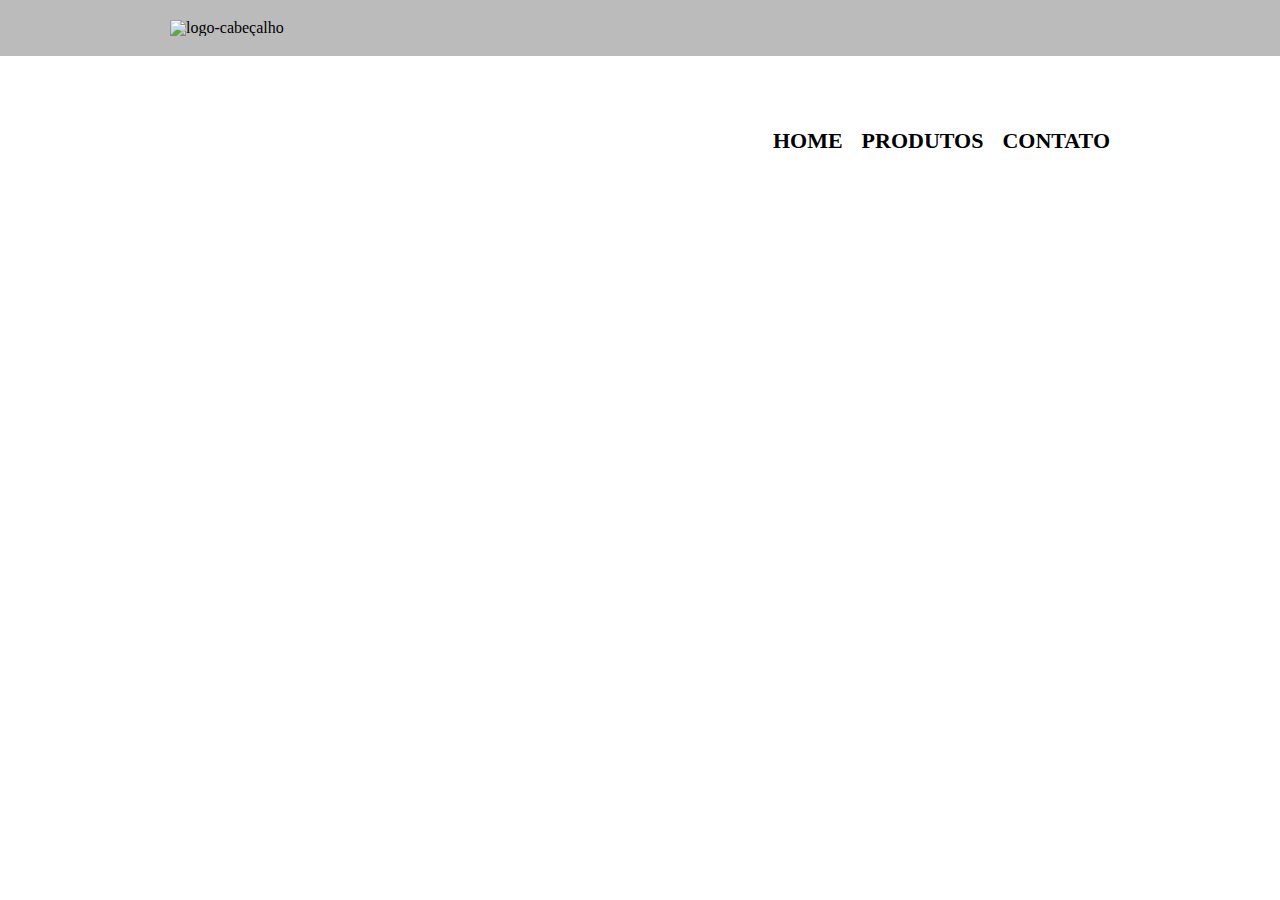
==== htmlcss-part1/contato.html @ f967c448 "criando a pagina de contato" ====
<!DOCTYPE html>
<html lang="pt-br">
<head>
    <meta charset="UTF-8">
    <title>Contato</title>
    <link rel="stylesheet" href="./reset.css">
    <link rel="stylesheet" href='./style.css'>

</head>
<body>
    <header>
        <div class="caixa">
            <h1><img src="./assets/logo.png" alt="logo-cabeçalho"></h1>
            <nav>
                <ul>
                    <li><a href="./index.html">Home</a></li>
                    <li><a href="./produtos.html">Produtos</a></li>
                    <li><a href="./contato.html">Contato</a></li>
                </ul>
            </nav>
        </div>
    </header>

    <main>

    </main>

    <footer>
        <img src="./assets/logo-branco.png" alt="">
        <p class="copyright">&copy; Copyright Barbearia 2023</p>
    </footer>
</body>
</html>
---- htmlcss-part1/style.css ----
header{
    background-color: #BBBBBB;
    padding: 20px 0;
}

.caixa{
    position: relative;
    width: 940px;
    margin: 0 auto;
}

nav{
    position: absolute;
    top: 110px;
    right: 0;
}

nav li{
    display: inline;
    margin: 0 0 0 15px;
    /*     0 topo 0 direita 0 baixo 15px esquerda*/
}

nav a{
    text-transform: uppercase;
    color: black;
    font-weight: bold;
    font-size: 22px;
    text-decoration: none;

}

nav a:hover{
    color: #C78C19;
    text-decoration: underline;
}

.produtos{
    width: 940px;
    margin: 0px auto;
    padding: 50px 0;
}

.produtos li{
    display: inline-block;
    text-align: center;
    width: 30%;
    vertical-align: top;
    margin: 0 1.5%;
    padding: 30px 20px;
    box-sizing: border-box;
    border: 2px solid black;
    border-radius: 10px;
}

.produtos li:hover{
    border-color: #C78C19;
}

.produtos li:active{
    border-color: green;
}

.produtos li:hover h2{
    font-size: 34px;
}

.produtos h2{
    font-size: 30px;
    font-weight: bold;
}

.preco{
    font-size: 22px;
    font-weight: bold;
    margin-top: 10px;
}

.descricao{
    font-size: 18px;
}

footer{
    text-align: center;
    background: url(./assets/bg.jpg);
    padding: 20px 0;
}

.copyright{
    color: white;
    font-size: 13px;
    margin-top: 20px; 
}
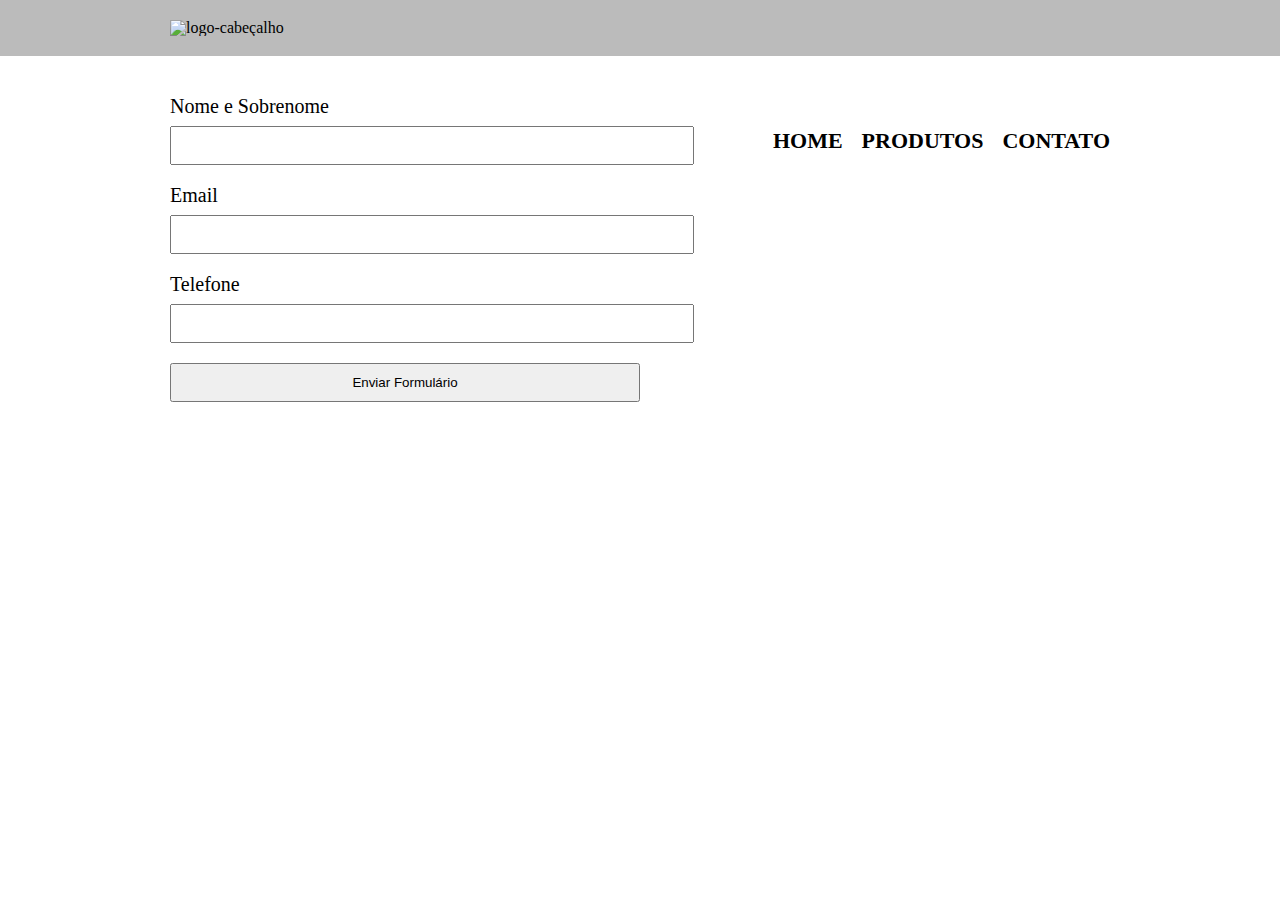
==== commit ccb59417: "estruturando o formulario" ====
--- a/htmlcss-part1/contato.html
+++ b/htmlcss-part1/contato.html
@@ -22,6 +22,18 @@
     </header>
 
     <main>
+        <form>
+            <label for="nome">Nome e Sobrenome</label>
+            <input type="text" id="nome">
+
+            <label for="email">Email</label>
+            <input type="text" id="email">
+
+            <label for="telefone">Telefone</label>
+            <input type="text" id="telefone">
+
+            <input type="submit" value="Enviar Formulário">
+        </form>
 
     </main>
 
--- a/htmlcss-part1/style.css
+++ b/htmlcss-part1/style.css
@@ -91,4 +91,27 @@
     color: white;
     font-size: 13px;
     margin-top: 20px; 
+}
+
+main{
+    width: 940px;
+    margin: 0 auto;
+}
+
+form{
+    margin: 40px 0;
+}
+
+form label{
+    display: block;
+    font-size: 20px;
+    margin-bottom: 10px;
+
+}
+
+form input{
+    display: block;
+    margin-bottom: 20px;
+    padding: 10px 25px;
+    width: 50%;
 }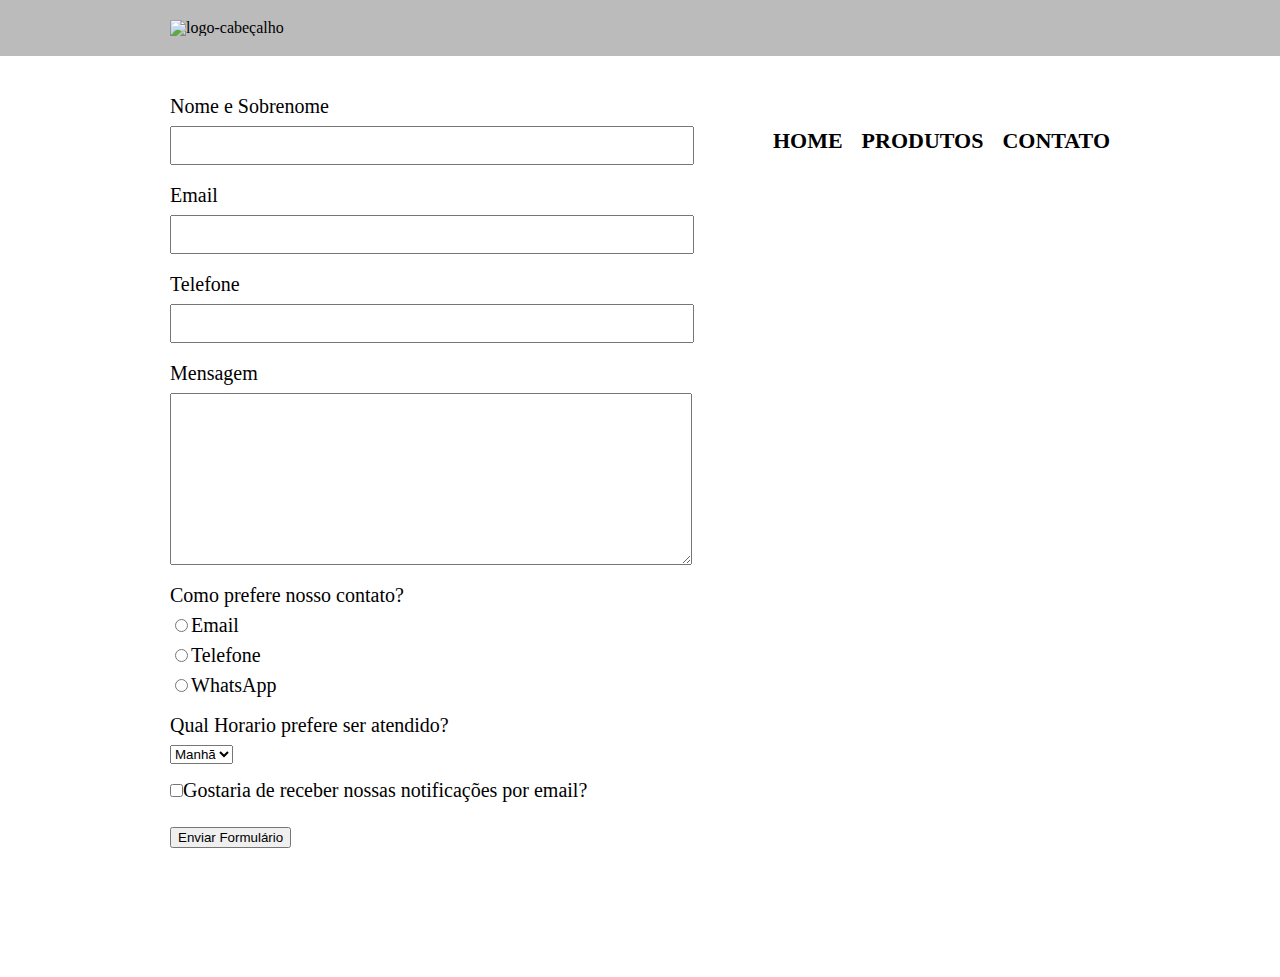
==== commit d3af57ee: "utilizando o select" ====
--- a/htmlcss-part1/contato.html
+++ b/htmlcss-part1/contato.html
@@ -24,15 +24,40 @@
     <main>
         <form>
             <label for="nome">Nome e Sobrenome</label>
-            <input type="text" id="nome">
-
+            <input type="text" id="nome" class="input-padrao">
+            
             <label for="email">Email</label>
-            <input type="text" id="email">
+            <input type="text" id="email" class="input-padrao">
 
             <label for="telefone">Telefone</label>
-            <input type="text" id="telefone">
+            <input type="text" id="telefone" class="input-padrao">
 
+            <label for="mensagem">Mensagem</label>
+            <textarea type="mensagem" cols="30" rows="10" class="input-padrao"></textarea>
+
+            <div>
+                <p>Como prefere nosso contato?</p>
+                <label for="radio-email"><input type="radio" name="contato" value="email" id="radio-email">Email</label>
+                
+                <label for="radio-telefone"><input type="radio" name="contato" value="telefone" id="radio-telefone">Telefone</label>
+                
+                <label for="radio-whatsapp"><input type="radio" name="contato" value="whatsapp" id="radio-whatsapp">WhatsApp</label>
+                   
+            </div>
+            
+            <div class="horario">
+                <p>Qual Horario prefere ser atendido?</p>
+                <select>
+                    <option>Manhã</option>
+                    <option>Tarde</option>
+                    <option>Noite</option>
+                </select>
+            </div>
+
+            <label><input type="checkbox" class="checkbox">Gostaria de receber nossas notificações por email?</label>
+            
             <input type="submit" value="Enviar Formulário">
+
         </form>
 
     </main>
--- a/htmlcss-part1/style.css
+++ b/htmlcss-part1/style.css
@@ -102,16 +102,24 @@
     margin: 40px 0;
 }
 
-form label{
+form label, form p{
     display: block;
     font-size: 20px;
     margin-bottom: 10px;
 
 }
 
-form input{
+.input-padrao{
     display: block;
     margin-bottom: 20px;
     padding: 10px 25px;
     width: 50%;
+}
+
+.checkbox{
+    margin: 20px 0;
+}
+
+.horario{
+    margin-top: 20px;
 }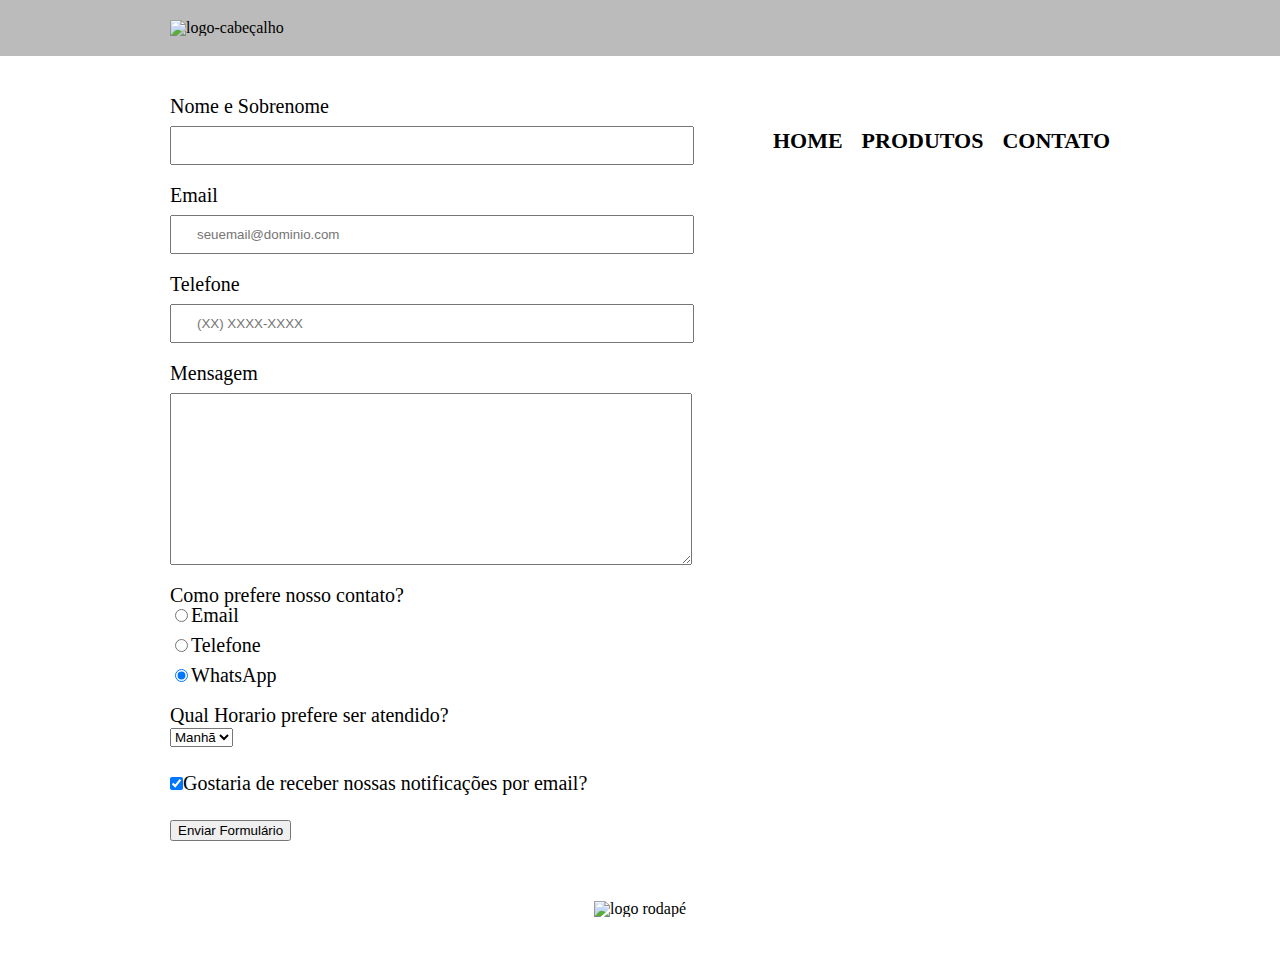
==== commit ec3968b0: "fieldset e legend" ====
--- a/htmlcss-part1/contato.html
+++ b/htmlcss-part1/contato.html
@@ -24,37 +24,37 @@
     <main>
         <form>
             <label for="nome">Nome e Sobrenome</label>
-            <input type="text" id="nome" class="input-padrao">
+            <input type="text" id="nome" class="input-padrao" required>
             
             <label for="email">Email</label>
-            <input type="text" id="email" class="input-padrao">
+            <input type="email" id="email" class="input-padrao" required placeholder="seuemail@dominio.com">
 
             <label for="telefone">Telefone</label>
-            <input type="text" id="telefone" class="input-padrao">
+            <input type="tel" id="telefone" class="input-padrao" required placeholder="(XX) XXXX-XXXX">
 
             <label for="mensagem">Mensagem</label>
-            <textarea type="mensagem" cols="30" rows="10" class="input-padrao"></textarea>
+            <textarea type="mensagem" cols="30" rows="10" class="input-padrao" required></textarea>
 
-            <div>
-                <p>Como prefere nosso contato?</p>
+            <fieldset>
+                <legend>Como prefere nosso contato?</p>
                 <label for="radio-email"><input type="radio" name="contato" value="email" id="radio-email">Email</label>
                 
                 <label for="radio-telefone"><input type="radio" name="contato" value="telefone" id="radio-telefone">Telefone</label>
                 
-                <label for="radio-whatsapp"><input type="radio" name="contato" value="whatsapp" id="radio-whatsapp">WhatsApp</label>
+                <label for="radio-whatsapp"><input type="radio" name="contato" value="whatsapp" id="radio-whatsapp" checked>WhatsApp</label>
                    
-            </div>
+            </fieldset>
             
-            <div class="horario">
-                <p>Qual Horario prefere ser atendido?</p>
+            <fieldset>
+                <legend>Qual Horario prefere ser atendido?</p>
                 <select>
                     <option>Manhã</option>
                     <option>Tarde</option>
                     <option>Noite</option>
                 </select>
-            </div>
+            </fieldset>
 
-            <label><input type="checkbox" class="checkbox">Gostaria de receber nossas notificações por email?</label>
+            <label><input type="checkbox" class="checkbox" checked>Gostaria de receber nossas notificações por email?</label>
             
             <input type="submit" value="Enviar Formulário">
 
@@ -63,7 +63,7 @@
     </main>
 
     <footer>
-        <img src="./assets/logo-branco.png" alt="">
+        <img src="./assets/logo-branco.png" alt="logo rodapé">
         <p class="copyright">&copy; Copyright Barbearia 2023</p>
     </footer>
 </body>
--- a/htmlcss-part1/style.css
+++ b/htmlcss-part1/style.css
@@ -102,7 +102,7 @@
     margin: 40px 0;
 }
 
-form label, form p{
+form label, form legend{
     display: block;
     font-size: 20px;
     margin-bottom: 10px;
@@ -118,8 +118,4 @@
 
 .checkbox{
     margin: 20px 0;
-}
-
-.horario{
-    margin-top: 20px;
 }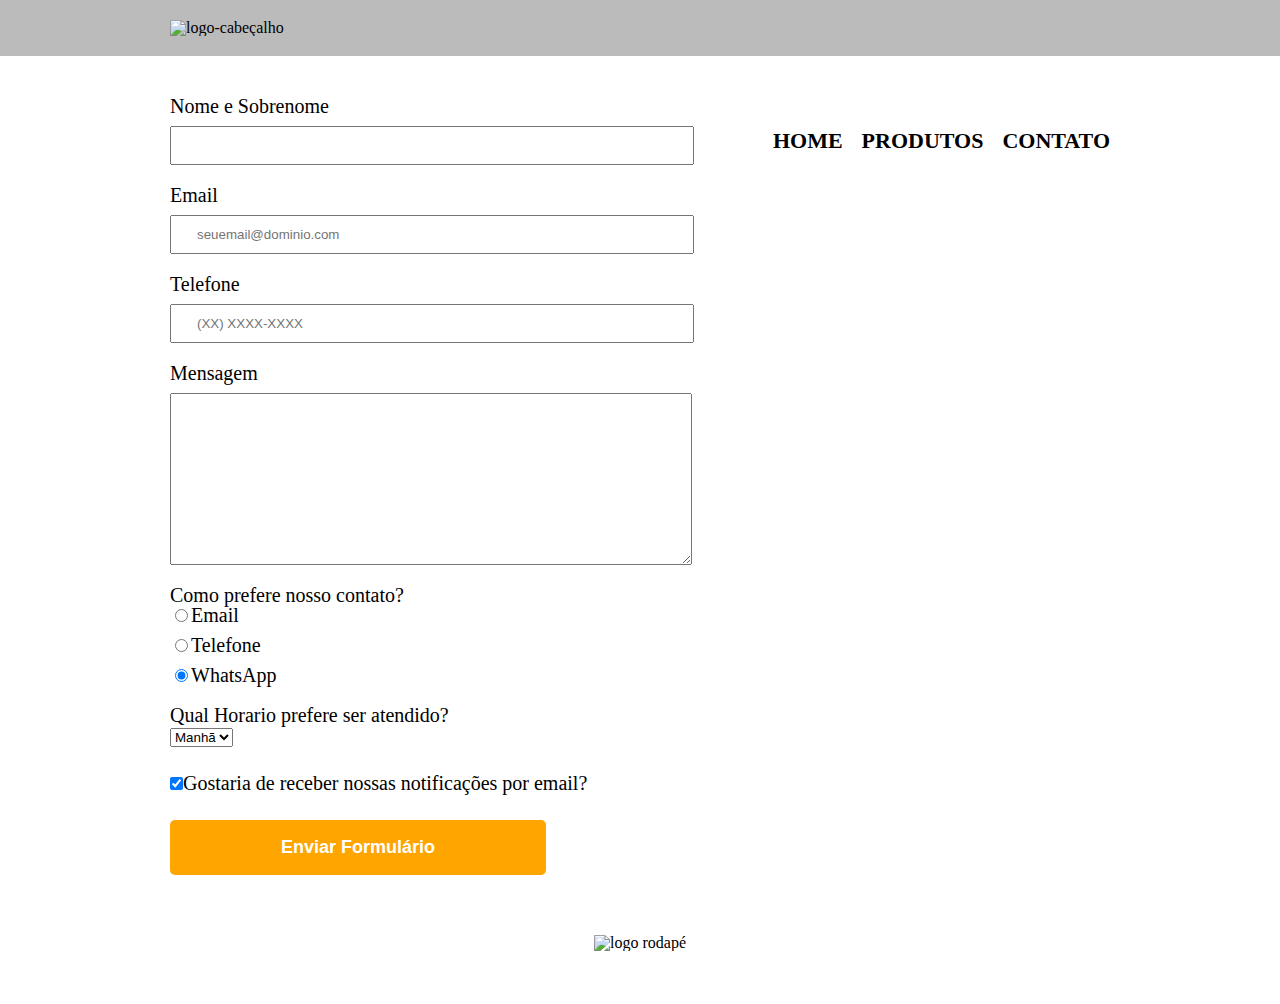
==== commit ccb7932a: "estilizando botao de submit, cursor pointer e transition" ====
--- a/htmlcss-part1/contato.html
+++ b/htmlcss-part1/contato.html
@@ -56,7 +56,7 @@
 
             <label><input type="checkbox" class="checkbox" checked>Gostaria de receber nossas notificações por email?</label>
             
-            <input type="submit" value="Enviar Formulário">
+            <input type="submit" value="Enviar Formulário" class="enviar">
 
         </form>
 
--- a/htmlcss-part1/style.css
+++ b/htmlcss-part1/style.css
@@ -118,4 +118,22 @@
 
 .checkbox{
     margin: 20px 0;
+}
+
+.enviar{
+    width: 40%;
+    padding: 15px 0;
+    background-color: orange;
+    color: white;
+    border-color: transparent;
+    border-radius: 5px;
+    font-size: 18px;
+    font-weight: bold;
+    transition: 1s background;
+    cursor: pointer;
+}
+
+.enviar:hover{
+    background-color: darkorange;
+
 }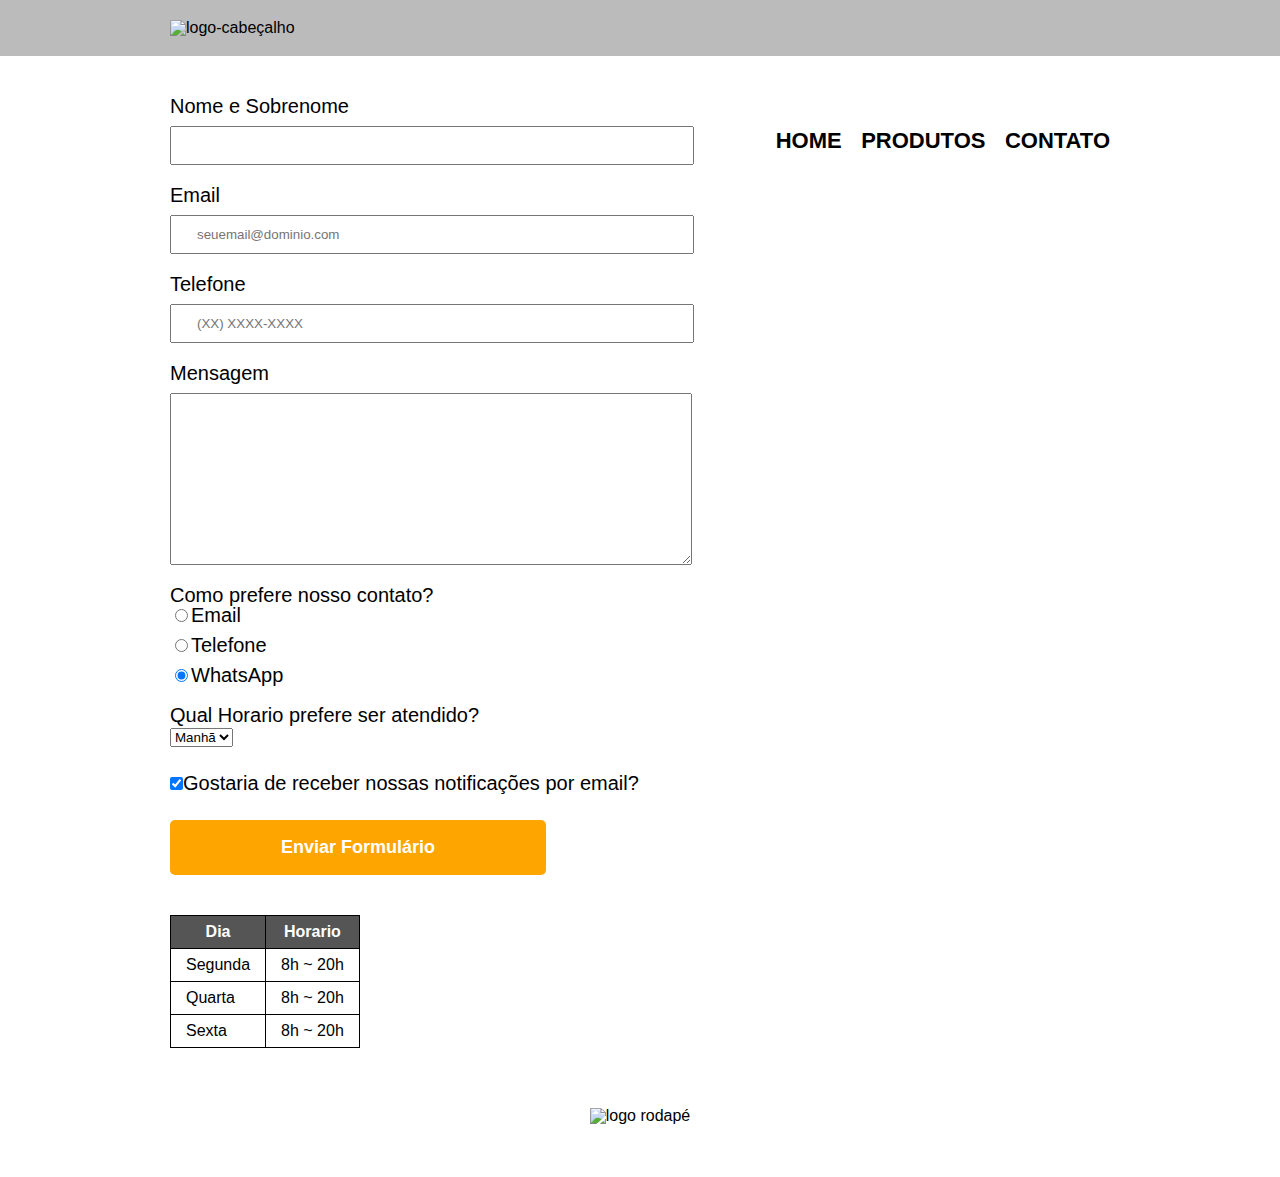
==== commit 7653a7e7: "opacidade e sombra" ====
--- a/htmlcss-part1/contato.html
+++ b/htmlcss-part1/contato.html
@@ -21,7 +21,8 @@
         </div>
     </header>
 
-    <main>
+    <main style="width: 940px;
+    margin: 0 auto;">
         <form>
             <label for="nome">Nome e Sobrenome</label>
             <input type="text" id="nome" class="input-padrao" required>
@@ -60,6 +61,31 @@
 
         </form>
 
+        <table>
+            <thead>
+                <tr>
+                    <th>Dia</th>
+                    <th>Horario</th>
+                </tr>
+            </thead>
+
+            <tbody>
+                <tr>
+                    <td>Segunda</td>
+                    <td>8h ~ 20h</td>
+                </tr>
+                <tr>
+                    <td>Quarta</td>
+                    <td>8h ~ 20h</td>
+                </tr>
+                <tr>
+                    <td>Sexta</td>
+                    <td>8h ~ 20h</td>
+                </tr>
+            </tbody>
+
+        </table>
+
     </main>
 
     <footer>
--- a/htmlcss-part1/style.css
+++ b/htmlcss-part1/style.css
@@ -1,3 +1,6 @@
+body{
+    font-family: 'Montserrat', sans-serif;
+}
 
 header{
     background-color: #BBBBBB;
@@ -94,8 +97,7 @@
 }
 
 main{
-    width: 940px;
-    margin: 0 auto;
+    
 }
 
 form{
@@ -129,11 +131,127 @@
     border-radius: 5px;
     font-size: 18px;
     font-weight: bold;
-    transition: 1s background;
+    transition: 1s all;
     cursor: pointer;
 }
 
 .enviar:hover{
     background-color: darkorange;
-
+    transform: scale(1.2);
+}
+
+table{
+    margin: 20px 0 40px;
+}
+
+thead{
+    background-color: #555555;
+    color: white;
+    font-weight: bold;
+}
+
+td, th{
+    border: 1px solid black;
+    padding: 8px 15px;
+}
+
+/*css home*/
+
+.principal{
+    padding: 3em 0;
+    background-color: #FEFEFE;
+    width: 940px;
+    margin: 0 auto;
+   
+}
+
+.banner {
+    width:100%;
+}
+
+.titulo-principal{
+    text-align: center;
+    font-size: 2em;
+    margin: 0 0 1em;
+    clear: left;
+}
+
+.principal p{
+    margin: 0 0 1em;
+}
+
+.principal strong{
+    font-weight: bold;
+}
+
+.principal em{
+    font-style: italic;
+}
+
+.utensilios{
+    width: 120px;
+    float: left;
+    margin:0 20px 20px 0;
+}
+
+.mapa{
+    padding: 3em 0;
+    background: linear-gradient(#FEFEFE, #888888);
+}
+
+.mapa-conteudo{
+    width: 940px;
+    margin: 0 auto;
+}
+
+.mapa p{
+    text-align: center;
+    margin: 0 0 2em;
+}
+
+.beneficios{
+    background-color: #888888;
+    padding: 3em 0;
+}
+
+.conteudo-beneficios{
+    width: 640px;
+    margin: 0 auto;
+    
+}
+
+.lista-beneficios{
+    width: 40%;
+    display: inline-block;
+    vertical-align: top;
+}
+
+.lista-beneficios li{
+    line-height: 1.5;
+}
+
+.lista-beneficios li:before{
+    content: '★ ';
+
+}
+
+.lista-beneficios li:first-child{
+    font-weight: bold;
+}
+
+.imagem-beneficios{
+    width: 60%;
+    box-shadow:0px 0px 20px #000000;
+    
+}
+
+.imagem-beneficios:hover{
+    opacity: 0.7 ;
+    transition: 400ms;
+}
+
+
+.video{
+    width: 560px;
+    margin: 2em auto;
 }